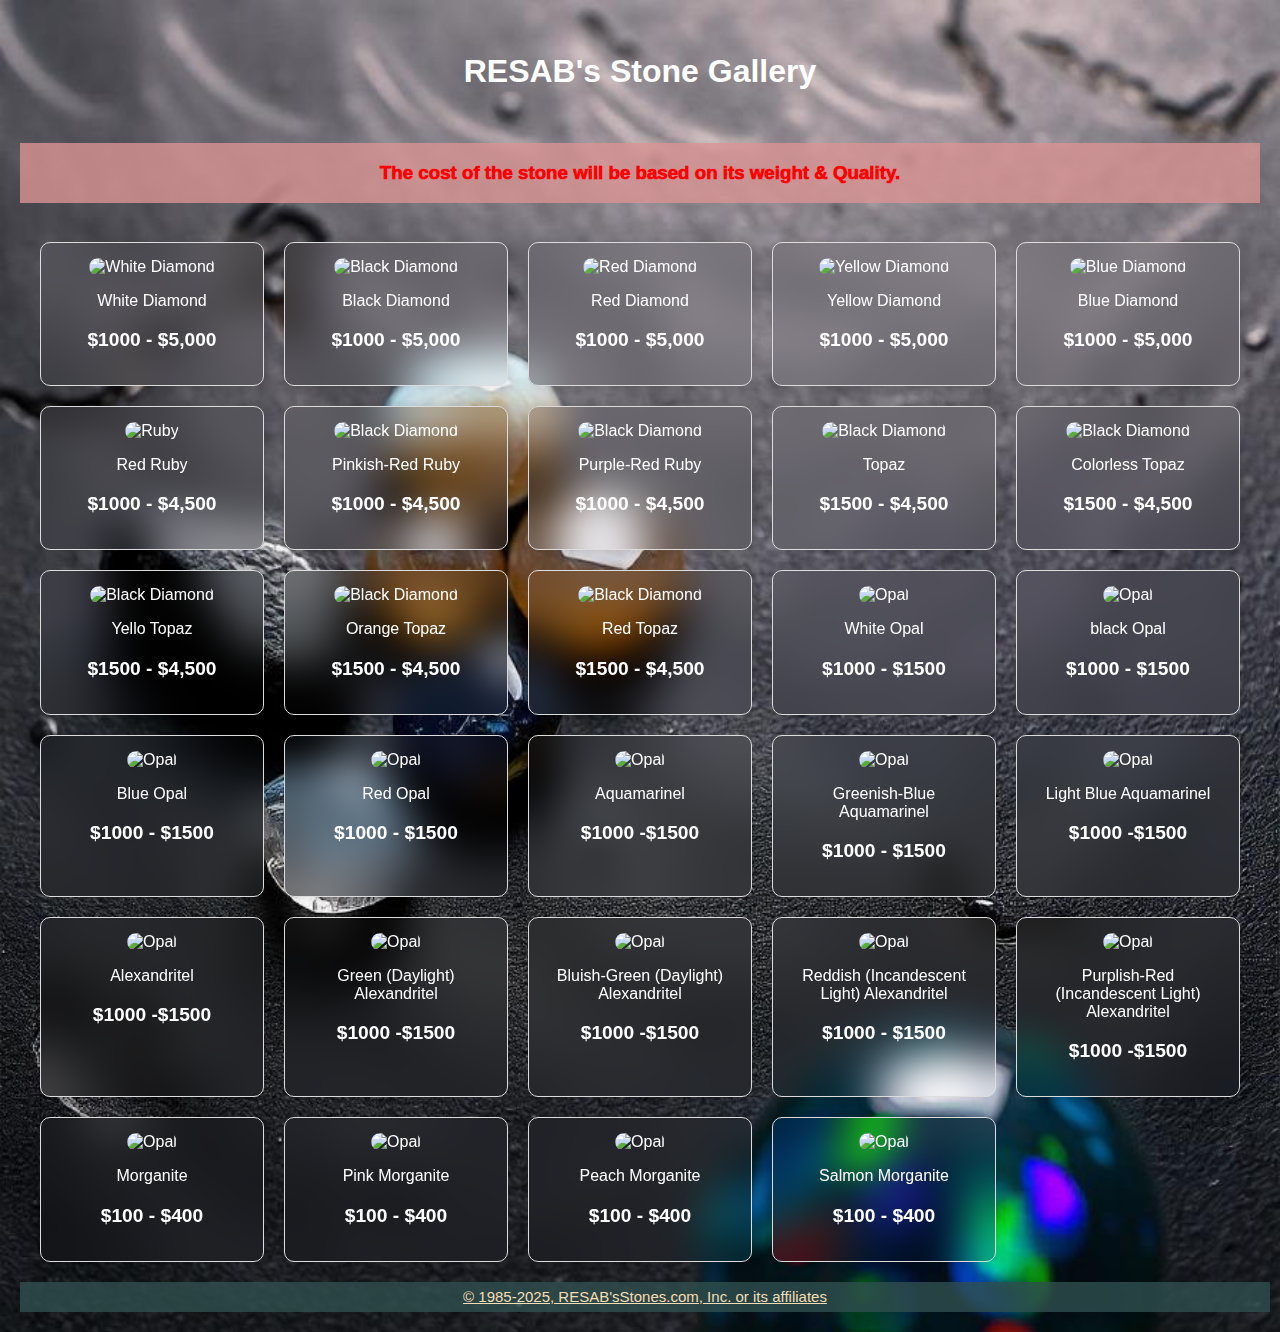
==== diamond.html @ de38820e "Add files via upload" ====
<!DOCTYPE html>
<html lang="en">
<head>
    <meta charset="UTF-8">
    <meta name="viewport" content="width=device-width, initial-scale=1.0">
    <title>RESAB'sStones.com(shop)</title>
    <style>
        body {
            font-family: Arial, sans-serif;
            margin: 20px;
            text-align: center;
            background-image: url(bgResabWeb.jpg);
            background-size: cover;
            color: white;
        }
        h1{
            background-color: transparent;
            height: 100px;
            display: flex;
            justify-content:center ;
            align-items: center;
        }
        h3{
            height: 60px;
            width: 100%;
            color: red;
            background-color: rgba(218, 148, 148, 0.8) ;
            /* backdrop-filter: blur(35deg); */
            font-weight: 1000;
            display: flex;
            justify-content: center;
            align-items: center;
        }
        .gallery {
            display: grid;
            grid-template-columns: repeat(auto-fit, minmax(200px, 1fr));
            /* display: flex; */
            gap: 20px;
            padding: 20px;
        }
        .card {
            border: 1px solid #ddd;
            padding: 15px;
            border-radius: 10px;
            box-shadow: 2px 2px 10px rgba(0,0,0,0.1);
            color: white;
            backdrop-filter: blur(20px); 
        }
        .card img {
            width: 100%;
            height: 150px;
            object-fit: cover;
            border-radius: 10px;
            background-size: cover;
        }
        /* .card img {
            width: 100%;
            height: 150px;
            object-fit: cover;
        } */

        .price {
            font-size: 1.2em;
            font-weight: bold;
            color: white;
        }
        .copyright{
            height: 20px;
            width: 100%;
            background-color:rgba(47, 79, 79, 0.8) ;
            display: flex;
            justify-content: center;
            align-items: center;
            font-size: 15px;
            padding: 5px;
            color: wheat;
        }
        .copyright a{
            color: wheat;
        }
    </style>
</head>
<body>
    <h1>RESAB's Stone Gallery</h1>
    <h3>The cost of the stone will be based on its weight & Quality.</h3>
    <div class="gallery">
        <div class="card">
            <img src="https://th.bing.com/th/id/OIP.kvvzxO4afjY4eLqc071r0wHaLH?rs=1&pid=ImgDetMain" alt="White Diamond">
            <p>White Diamond</p>
            <p class="price">$1000 - $5,000</p>
        </div>
        <div class="card">
            <img src="https://th.bing.com/th/id/OIP.XSEyWqFktl2oHJ5OPTBTFQHaFj?rs=1&pid=ImgDetMain" alt="Black Diamond">
            <p>Black Diamond</p>
            <p class="price">$1000 - $5,000</p>
        </div>
        <div class="card">
            <img src="https://th.bing.com/th/id/OIP.piP1MRfXAWGNLuSb040IIAHaFK?rs=1&pid=ImgDetMain" alt="Red Diamond">
            <p>Red Diamond</p>
            <p class="price">$1000 - $5,000</p>
        </div>
        <div class="card">
            <img src="https://th.bing.com/th/id/OIP.53g8JyVx7K2pG2TDwhT2dAHaHa?rs=1&pid=ImgDetMain" alt="Yellow Diamond">
            <p>Yellow Diamond</p>
            <p class="price">$1000 - $5,000</p>
        </div>
        <div class="card">
            <img src="https://th.bing.com/th/id/OIP.3sAx6IyGcl4xnipTC68H8AHaEK?rs=1&pid=ImgDetMain" alt="Blue Diamond">
            <p>Blue Diamond</p>
            <p class="price">$1000 - $5,000</p>
        </div>
        <div class="card">
            <img src="https://th.bing.com/th/id/OIP.HmD0HeVZWQo1KoIAN3kjDgAAAA?rs=1&pid=ImgDetMain" alt="Ruby">
            <p>Red Ruby</p>
            <p class="price">$1000 - $4,500</p>
        </div>
        <div class="card">
            <img src="https://th.bing.com/th/id/OIP.VCQ9nbAjuMvbgRAb1TX81gHaHa?rs=1&pid=ImgDetMain" alt="Black Diamond">
            <p>Pinkish-Red Ruby</p>
            <p class="price">$1000 - $4,500</p>
        </div>
        <div class="card">
            <img src="https://th.bing.com/th/id/OIP.2iODE8T0Q_yK0X6CONtfFQHaE6?rs=1&pid=ImgDetMain" alt="Black Diamond">
            <p>Purple-Red Ruby</p>
            <p class="price">$1000 - $4,500</p>
        </div>
        <div class="card">
            <img src="https://gemstoneguru.com/wp-content/uploads/2012/04/Topaz.png" alt="Black Diamond">
            <p>Topaz</p>
            <p class="price">$1500 - $4,500</p>
        </div>
        <div class="card">
            <img src="https://th.bing.com/th/id/OIP.rTxmJdcpX9ZpMklIQ3P-3AAAAA?rs=1&pid=ImgDetMain" alt="Black Diamond">
            <p>Colorless Topaz</p>
            <p class="price">$1500 - $4,500</p>
        </div>
        
        <div class="card">
            <img src="https://i.etsystatic.com/20574148/r/il/b3f249/3151638206/il_fullxfull.3151638206_tihw.jpg" alt="Black Diamond">
            <p>Yello Topaz</p>
            <p class="price">$1500 - $4,500</p>
        </div>
        <div class="card">
            <img src="https://th.bing.com/th/id/OIP.X2o2rcfxi25QQJLAlyYdGQHaIf?pid=ImgDet&w=474&h=543&rs=1" alt="Black Diamond">
            <p>Orange Topaz</p>
            <p class="price">$1500 - $4,500</p>
        </div>
        <div class="card">
            <img src="https://dygtyjqp7pi0m.cloudfront.net/i/41119/35305798_2.jpg?v=8D7824328EC9EB0" alt="Black Diamond">
            <p>Red Topaz</p>
            <p class="price">$1500 - $4,500</p>
        </div>
        <div class="card">
            <img src="https://th.bing.com/th/id/OIP.Ig4r6TYK8uIUypcrk-T6cAHaHa?rs=1&pid=ImgDetMain" alt="Opal">
            <p> White Opal</p>
            <p class="price">$1000 -  $1500</p>
        </div>
        <div class="card">
            <img src="https://naturalopals.com/wp-content/uploads/2017/09/IMG_3401.jpg" alt="Opal">
            <p> black Opal</p>
            <p class="price">$1000 - $1500</p>
        </div>
        <div class="card">
            <img src="https://i.etsystatic.com/23673974/r/il/6310e4/2633297090/il_fullxfull.2633297090_l7y9.jpg" alt="Opal">
            <p> Blue Opal</p>
            <p class="price">$1000 -  $1500</p>
        </div>
        <div class="card">
            <img src="https://th.bing.com/th/id/OIP.rziT0LaHinx3XBhHETJBEAHaHa?rs=1&pid=ImgDetMain" alt="Opal">
            <p> Red Opal</p>
            <p class="price">$1000 -  $1500</p>
        </div>
        <div class="card">
            <img src="https://th.bing.com/th/id/OIP.wGXn3kGbyOtS-zgqdQOrnQHaE7?rs=1&pid=ImgDetMain" alt="Opal">
            <p> Aquamarinel</p>
            <p class="price">$1000 -$1500</p>
        </div>
        <div class="card">
            <img src="https://df2sm3urulav.cloudfront.net/tenants/gr/uploads/images/2140000-2144999/2144335/71c9bbbf-14f6-4be4-b61c-f0a0ebaee400.jpg" alt="Opal">
            <p> Greenish-Blue Aquamarinel</p>
            <p class="price">$1000 -  $1500</p>
        </div>
        <div class="card">
            <img src="https://i.etsystatic.com/17845273/r/il/846cff/3228833958/il_570xN.3228833958_37af.jpg" alt="Opal">
            <p> Light Blue Aquamarinel</p>
            <p class="price">$1000 -$1500</p>
        </div>
        <div class="card">
            <img src="https://th.bing.com/th/id/OIP.ai7OaNVGlM05KK2ytS37PgHaHj?rs=1&pid=ImgDetMain" alt="Opal">
            <p>Alexandritel</p>
            <p class="price">$1000 -$1500</p>
        </div>
        <div class="card">
            <img src="https://www.gemsociety.org/wp-content/uploads/2013/09/alexandrite-daylight.jpeg" alt="Opal">
            <p>Green (Daylight) Alexandritel</p>
            <p class="price">$1000 -$1500</p>
        </div>
        
        <div class="card">
            <img src="https://th.bing.com/th/id/OIP.LJId8-OIlVIdZFTE87KmigHaHa?rs=1&pid=ImgDetMain" alt="Opal">
            <p>Bluish-Green (Daylight) Alexandritel</p>
            <p class="price">$1000 -$1500</p>
        </div>
        <div class="card">
            <img src="https://th.bing.com/th/id/OIP.KEayFREUQFgeS6Y7muSXdgAAAA?rs=1&pid=ImgDetMain" alt="Opal">
            <p>Reddish (Incandescent Light) Alexandritel</p>
            <p class="price">$1000 - $1500</p>
        </div>
        <div class="card">
            <img src="https://th.bing.com/th/id/OIP.IlxQfRHKVbwL_cBqynfCVQHaFi?rs=1&pid=ImgDetMain" alt="Opal">
            <p>Purplish-Red (Incandescent Light) Alexandritel</p>
            <p class="price">$1000 -$1500</p>
        </div>
        <div class="card">
            <img src="https://cdn.shopify.com/s/files/1/2989/0230/products/2.67-OV-11x8-ag_2048x.jpg?v=1538231553" alt="Opal">
            <p>Morganite</p>
            <p class="price">$100 - $400</p>
        </div>
        <div class="card">
            <img src="https://th.bing.com/th/id/OIP.n6hzb2vgj8PqsF47MH3wWwHaHa?rs=1&pid=ImgDetMain" alt="Opal">
            <p>Pink Morganite</p>
            <p class="price">$100 - $400</p>
        </div>
        <div class="card">
            <img src="https://i.pinimg.com/originals/34/56/a2/3456a2ded26c569c9365bcf1523455df.jpg" alt="Opal">
            <p>Peach Morganite</p>
            <p class="price">$100 - $400</p>
        </div>
        <div class="card">
            <img src="https://th.bing.com/th/id/OIP.it2WlIHzQxWOoA_Vb0ao6AHaFW?rs=1&pid=ImgDetMain" alt="Opal">
            <p>Salmon Morganite</p>
            <p class="price">$100 - $400</p>
        </div>
    </div>
        
    </div>
    <footer>
        <div class="copyright">
            <a href="">© 1985-2025, RESAB'sStones.com, Inc. or its affiliates</a>
        </div>
    </footer>
</body>
</html>
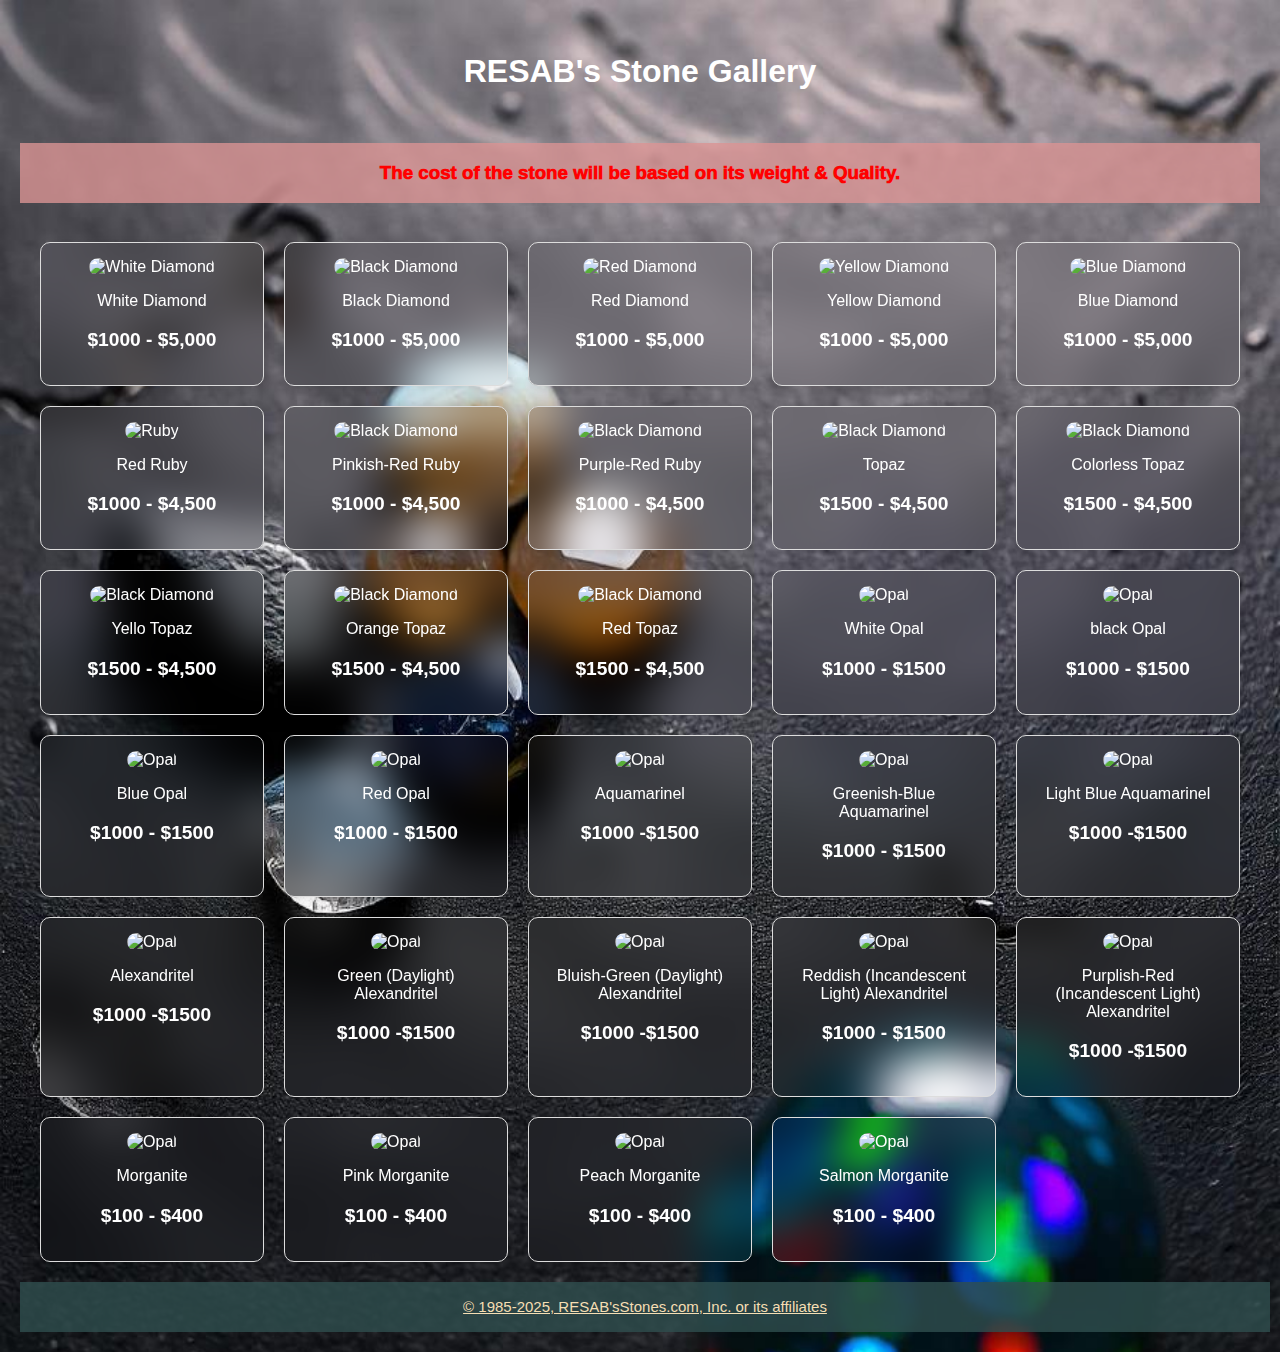
==== commit 78a264a1: "Update diamond.html" ====
--- a/diamond.html
+++ b/diamond.html
@@ -65,7 +65,7 @@
             color: white;
         }
         .copyright{
-            height: 20px;
+            height: 40px;
             width: 100%;
             background-color:rgba(47, 79, 79, 0.8) ;
             display: flex;
